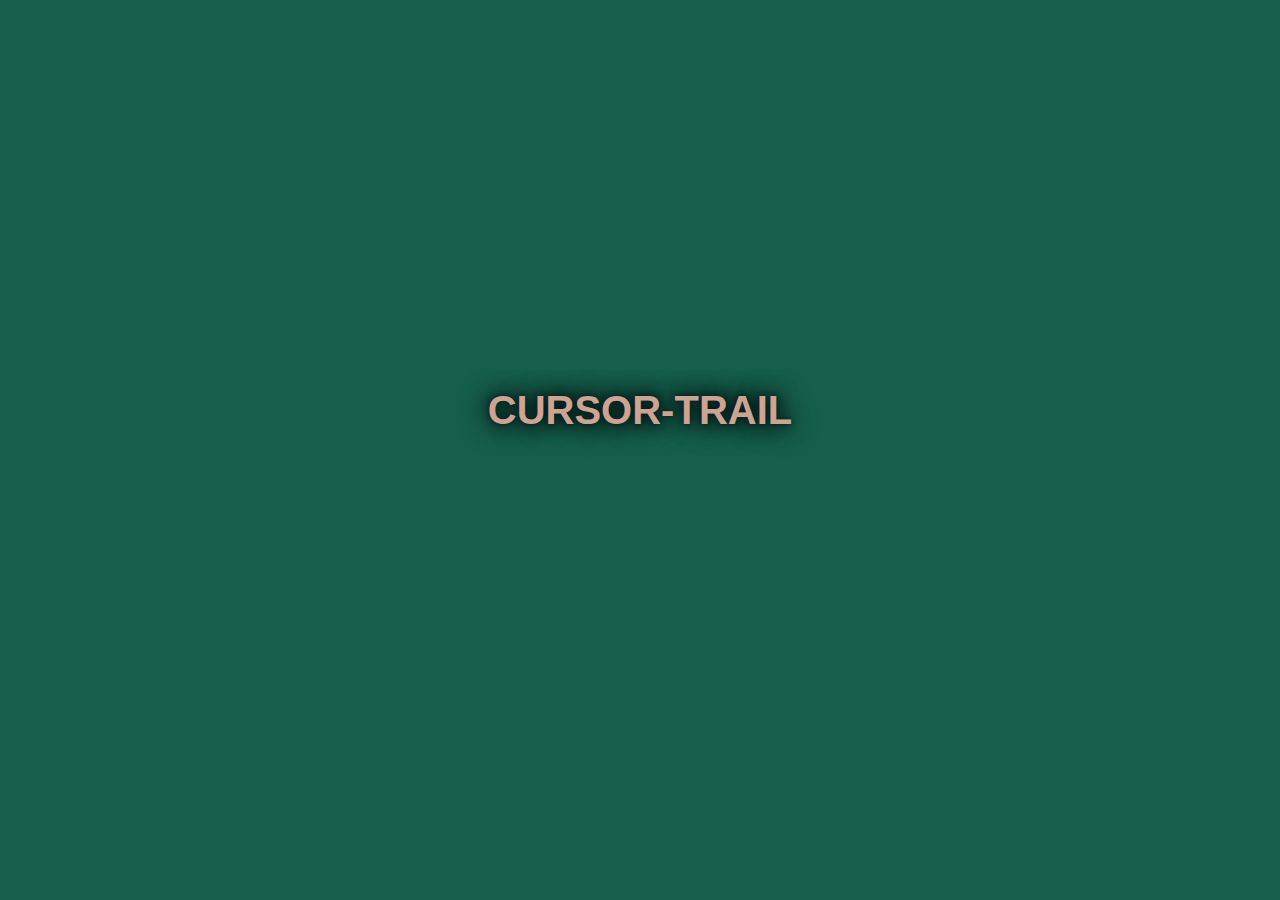
==== Simple Effect/index.html @ a4a8f5c3 "HTML" ====
<!DOCTYPE html>
<html lang="en">
<head>
  <meta charset="UTF-8">
  <meta name="viewport" content="width=device-width, initial-scale=1.0">
  <title>Canvas Cursor Trail Effect</title>
  <style>
   body {
  margin: 0;
  padding: 0;
  overflow: hidden;
  background-color: #165f4c;
}

.trail {
  position: absolute;
  width: 10px;
  height: 10px;
  background-color: #e7bf12;
  border-radius: 50%;
  pointer-events: none;
  will-change: transform;
}
.heading {
      --fontSize: 40px;
      --lineHeight: 80px;
      width: auto;
      height: calc(2 * var(--lineHeight));
      line-height: var(--lineHeight);
      margin: calc(50vh - var(--lineHeight)) auto 0;
      font-size: var(--fontSize);
      text-transform: uppercase;
      overflow: hidden;
      touch-action: pan-up;
      color: #caa495;
      font-family: 'Montserrat', sans-serif;
      text-align: center;
      text-shadow: 0 0 5px #11171d, 0 0 20px #000, 0 0 30px #000;
    }

  </style>
</head>
<body><h1 class = heading>Cursor-Trail</h1>
  <script src="canvasTrail.js"></script>
</body>
</html>
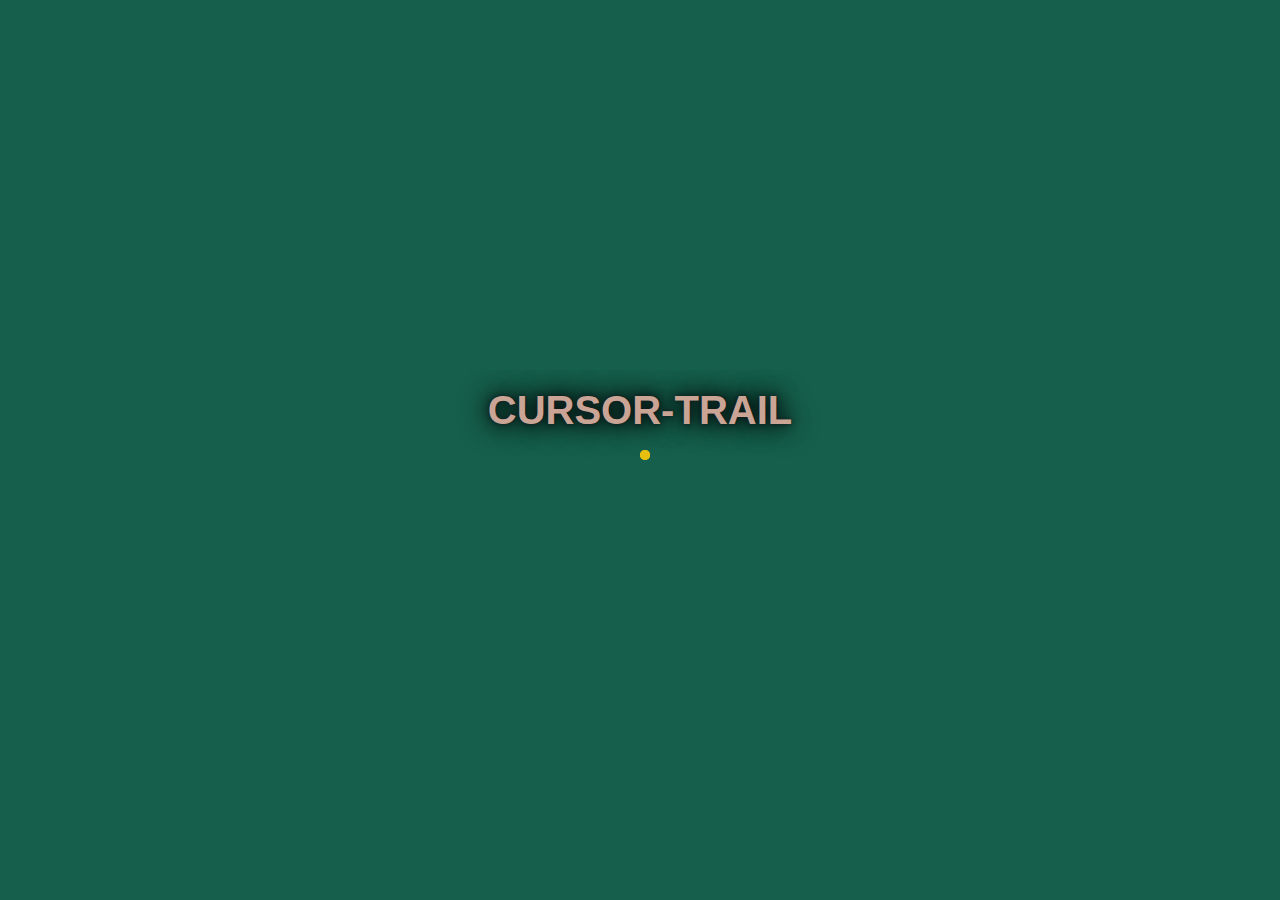
==== commit da46546f: "JS" ====
--- a/Simple Effect/index.html
+++ b/Simple Effect/index.html
@@ -4,43 +4,9 @@
   <meta charset="UTF-8">
   <meta name="viewport" content="width=device-width, initial-scale=1.0">
   <title>Canvas Cursor Trail Effect</title>
-  <style>
-   body {
-  margin: 0;
-  padding: 0;
-  overflow: hidden;
-  background-color: #165f4c;
-}
-
-.trail {
-  position: absolute;
-  width: 10px;
-  height: 10px;
-  background-color: #e7bf12;
-  border-radius: 50%;
-  pointer-events: none;
-  will-change: transform;
-}
-.heading {
-      --fontSize: 40px;
-      --lineHeight: 80px;
-      width: auto;
-      height: calc(2 * var(--lineHeight));
-      line-height: var(--lineHeight);
-      margin: calc(50vh - var(--lineHeight)) auto 0;
-      font-size: var(--fontSize);
-      text-transform: uppercase;
-      overflow: hidden;
-      touch-action: pan-up;
-      color: #caa495;
-      font-family: 'Montserrat', sans-serif;
-      text-align: center;
-      text-shadow: 0 0 5px #11171d, 0 0 20px #000, 0 0 30px #000;
-    }
-
-  </style>
+  <link rel="stylesheet" href="style.css" />
 </head>
 <body><h1 class = heading>Cursor-Trail</h1>
-  <script src="canvasTrail.js"></script>
+  <script src="script.js"></script>
 </body>
 </html>
--- a/Simple Effect/style.css
+++ b/Simple Effect/style.css
@@ -0,0 +1,33 @@
+body {
+margin: 0;
+padding: 0;
+overflow: hidden;
+background-color: #165f4c;
+}
+
+.trail {
+position: absolute;
+width: 10px;
+height: 10px;
+background-color: #e7bf12;
+border-radius: 50%;
+pointer-events: none;
+will-change: transform;
+}
+.heading {
+   --fontSize: 40px;
+   --lineHeight: 80px;
+   width: auto;
+   height: calc(2 * var(--lineHeight));
+   line-height: var(--lineHeight);
+   margin: calc(50vh - var(--lineHeight)) auto 0;
+   font-size: var(--fontSize);
+   text-transform: uppercase;
+   overflow: hidden;
+   touch-action: pan-up;
+   color: #caa495;
+   font-family: 'Montserrat', sans-serif;
+   text-align: center;
+   text-shadow: 0 0 5px #11171d, 0 0 20px #000, 0 0 30px #000;
+ }
+
